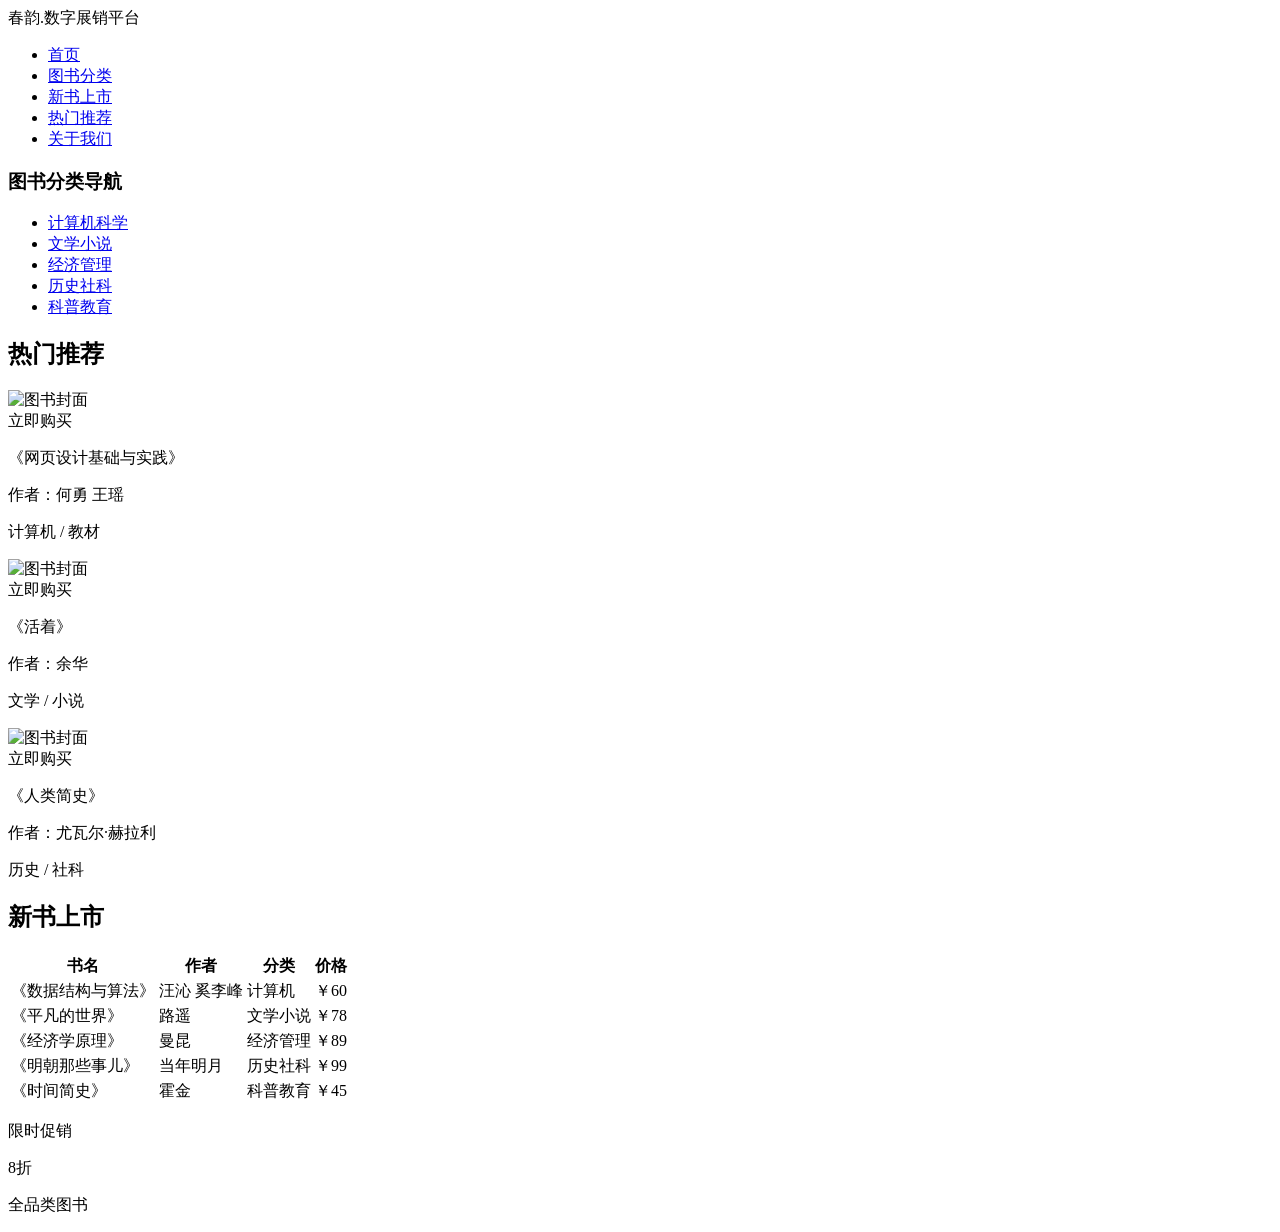
==== index.html @ 9ccd01e2 "Rename lab2-2504-128-index.html to index.html" ====
<!DOCTYPE html>
<html lang="zh-CN">
<head>
    <meta charset="UTF-8">
    <meta name="viewport" content="width=device-width, initial-scale=1.0">
    <title>春韵-数字展销平台</title>
    <link rel="stylesheet" href="CSS/index.css">
</head>
<body>
    <header class="header">
        <div class="logo">春韵.数字展销平台</div>
        <nav class="nav-menu">
            <ul>
                <li><a href="#">首页</a></li>
                <li><a href="#">图书分类</a></li>
                <li><a href="#">新书上市</a></li>
                <li><a href="#">热门推荐</a></li>
                <li><a href="#">关于我们</a></li>
            </ul>
        </nav>
    </header>

    <div class="container">
        <aside class="sidebar-left">
            <h3>图书分类导航</h3>
            <ul>
                <li><a href="#">计算机科学</a></li>
                <li><a href="#">文学小说</a></li>
                <li><a href="#">经济管理</a></li>
                <li><a href="#">历史社科</a></li>
                <li><a href="#">科普教育</a></li>
            </ul>
        </aside>

        <main class="content">
            <section class="hot-recomment">
                <h2>热门推荐</h2>
                <div class="book-list">
                    <div class="book-item">
                        <div class="book-card">
                            <img src="图片/网页设计基础与实践.jpg" alt="图书封面">
                            <div class="book-mask">立即购买</div>
                        </div>
                        <p>《网页设计基础与实践》</p>
                        <p>作者：何勇 王瑶</p>
                        <p>计算机 / 教材</p>
                    </div>

                    <div class="book-item">
                        <div class="book-card">
                            <img src="图片/活着.jpg" alt="图书封面">
                            <div class="book-mask">立即购买</div>
                        </div>
                        <p>《活着》</p>
                        <p>作者：余华</p>
                        <p>文学 / 小说</p>
                    </div>

                    <div class="book-item">
                        <div class="book-card">
                            <img src="图片/人类简史.jpg" alt="图书封面">
                            <div class="book-mask">立即购买</div>
                        </div>
                        <p>《人类简史》</p>
                        <p>作者：尤瓦尔·赫拉利</p>
                        <p>历史 / 社科</p>
                    </div>
                </div>
            </section>

            <section class="new-books">
                <h2>新书上市</h2>
                <table>
                    <tr>
                        <th>书名</th>
                        <th>作者</th>
                        <th>分类</th>
                        <th>价格</th>
                    </tr>
                    <tr>
                        <td>《数据结构与算法》</td>
                        <td>汪沁 奚李峰</td>
                        <td>计算机</td>
                        <td>￥60</td>
                    </tr>
                    <tr>
                        <td>《平凡的世界》</td>
                        <td>路遥</td>
                        <td>文学小说</td>
                        <td>￥78</td>
                    </tr>
                    <tr>
                        <td>《经济学原理》</td>
                        <td>曼昆</td>
                        <td>经济管理</td>
                        <td>￥89</td>
                    </tr>
                    <tr>
                        <td>《明朝那些事儿》</td>
                        <td>当年明月</td>
                        <td>历史社科</td>
                        <td>￥99</td>
                    </tr>
                    <tr>
                        <td>《时间简史》</td>
                        <td>霍金</td>
                        <td>科普教育</td>
                        <td>￥45</td>
                    </tr>
                </table>
            </section>
        </main>

        <aside class="sidebar-right">
            <div class="ad-box">
                <p>限时促销</p>
                <p>8折</p>
                <p>全品类图书</p>
            </div>
        </aside>
    </div>
</body>
</html>
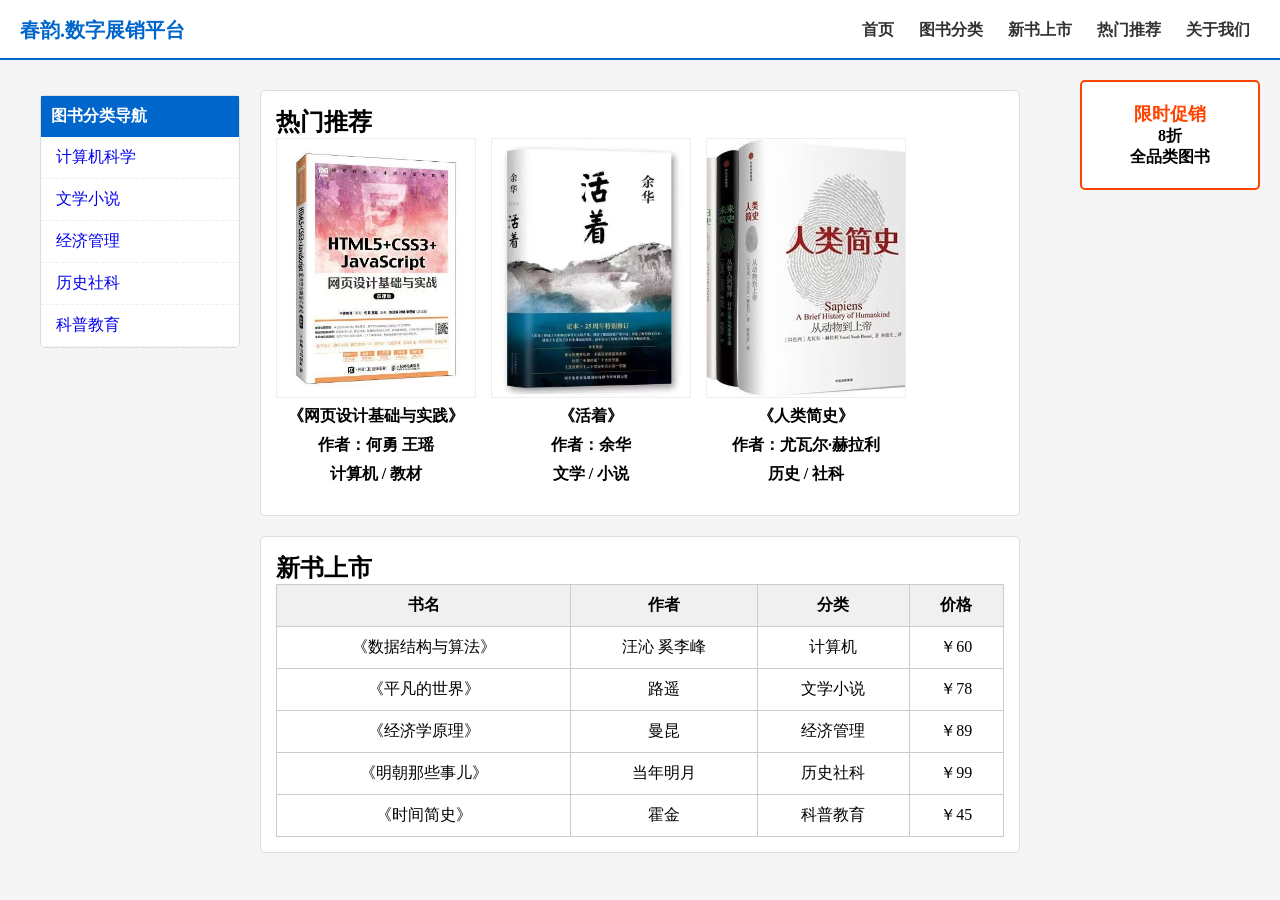
==== commit 9d2ba377: "Update index.html" ====
--- a/index.html
+++ b/index.html
@@ -4,7 +4,7 @@
     <meta charset="UTF-8">
     <meta name="viewport" content="width=device-width, initial-scale=1.0">
     <title>春韵-数字展销平台</title>
-    <link rel="stylesheet" href="CSS/index.css">
+    <link rel="stylesheet" href="css/index.css">
 </head>
 <body>
     <header class="header">
@@ -38,7 +38,7 @@
                 <div class="book-list">
                     <div class="book-item">
                         <div class="book-card">
-                            <img src="图片/网页设计基础与实践.jpg" alt="图书封面">
+                            <img src="img/网页设计基础与实践.jpg" alt="图书封面">
                             <div class="book-mask">立即购买</div>
                         </div>
                         <p>《网页设计基础与实践》</p>
@@ -48,7 +48,7 @@
 
                     <div class="book-item">
                         <div class="book-card">
-                            <img src="图片/活着.jpg" alt="图书封面">
+                            <img src="img/活着.jpg" alt="图书封面">
                             <div class="book-mask">立即购买</div>
                         </div>
                         <p>《活着》</p>
@@ -58,7 +58,7 @@
 
                     <div class="book-item">
                         <div class="book-card">
-                            <img src="图片/人类简史.jpg" alt="图书封面">
+                            <img src="img/人类简史.jpg" alt="图书封面">
                             <div class="book-mask">立即购买</div>
                         </div>
                         <p>《人类简史》</p>
--- a/css/index.css
+++ b/css/index.css
@@ -0,0 +1,185 @@
+* {
+    margin: 0;
+    padding: 0;
+    list-style: none;
+    text-decoration: none;
+    box-sizing: border-box; 
+}
+
+body {
+    font-family: "微软雅黑";
+    background: #f5f5f5;
+    padding-top: 70px;
+}
+
+.header {
+    position: fixed; 
+    top: 0;
+    left: 0;
+    width: 100%;
+    height: 60px;
+    background: #fff;
+    border-bottom: 2px solid #0066cc; 
+    z-index: 999;
+    line-height: 60px; 
+}
+
+.logo {
+    float: left; 
+    margin-left: 20px;
+    font-size: 20px;
+    font-weight: bold;
+    color: #0066cc;
+}
+
+.nav-menu {
+    float: right; 
+    margin-right: 30px;
+}
+
+.nav-menu li {
+    float: left; 
+    margin-left: 25px;
+}
+
+.nav-menu a {
+    color: #333;
+    cursor: pointer;
+    font-weight: bold;
+}
+
+.nav-menu a:hover {
+    color: #0066cc; 
+}
+
+.container {
+    width: 1200px; 
+    margin: 20px auto; 
+    overflow: hidden; 
+}
+
+.sidebar-left {
+    position: relative; 
+    float: left; 
+    width: 200px;
+    background: #fff;
+    border: 1px solid #ddd; 
+    border-radius: 5px;
+    top: 5px;
+}
+
+.sidebar-left h3 {
+    background: #0066cc;
+    color: #fff;
+    padding: 10px; 
+    font-size: 16px;
+}
+
+.sidebar-left li {
+    padding: 10px 15px; 
+    cursor: pointer; 
+    border-bottom: 1px dashed #eee; 
+}
+
+.sidebar-left li:hover {
+    background: #f5f5f5; 
+    color: #0066cc;
+}
+
+.content {
+    float: left; 
+    width: 760px;
+    margin: 0 20px; 
+}
+
+.hot-recomment, .new-books {
+    background: #fff;
+    padding: 15px; 
+    margin-bottom: 20px; 
+    border: 1px solid #ddd; 
+    border-radius: 5px;
+}
+
+.book-card {
+    width: 200px;
+    height: 260px;
+    position: relative; 
+    border: 1px solid #eee; 
+    overflow: hidden;
+}
+
+.book-card img {
+    width: 100%;
+    height: 100%;
+    object-fit: cover;
+    display: block; 
+}
+
+.book-mask {
+    position: absolute; 
+    top: 0;
+    left: 0;
+    width: 100%;
+    height: 100%;
+    background: rgba(0,0,0,0.5);
+    color: #fff;
+    text-align: center;
+    line-height: 260px;
+    display: none; 
+    cursor: pointer; 
+}
+
+.book-card:hover .book-mask {
+    display: block; 
+}
+
+.book-item p {
+    margin-top: 8px;
+    text-align: center;
+    font-weight: bold;
+}
+
+table {
+    width: 100%;
+    border-collapse: collapse;
+    text-align: center;
+}
+
+th, td {
+    border: 1px solid #ccc; 
+    padding: 10px; 
+}
+
+th {
+    background: #f0f0f0;
+}
+
+.sidebar-right {
+    position: fixed; 
+    top: 80px;
+    right: 20px;
+    width: 180px;
+}
+
+.ad-box {
+    background: #fff;
+    padding: 20px 10px; 
+    text-align: center;
+    border: 2px solid #ff4400; 
+    border-radius: 5px;
+    font-weight: bold;
+}
+
+.ad-box p:first-child {
+    color: #ff4400;
+    font-size: 18px;
+}
+
+.book-list {
+  overflow: hidden; 
+}
+.book-item {
+  float: left; 
+  margin-right: 15px;
+  margin-bottom: 15px;
+}
